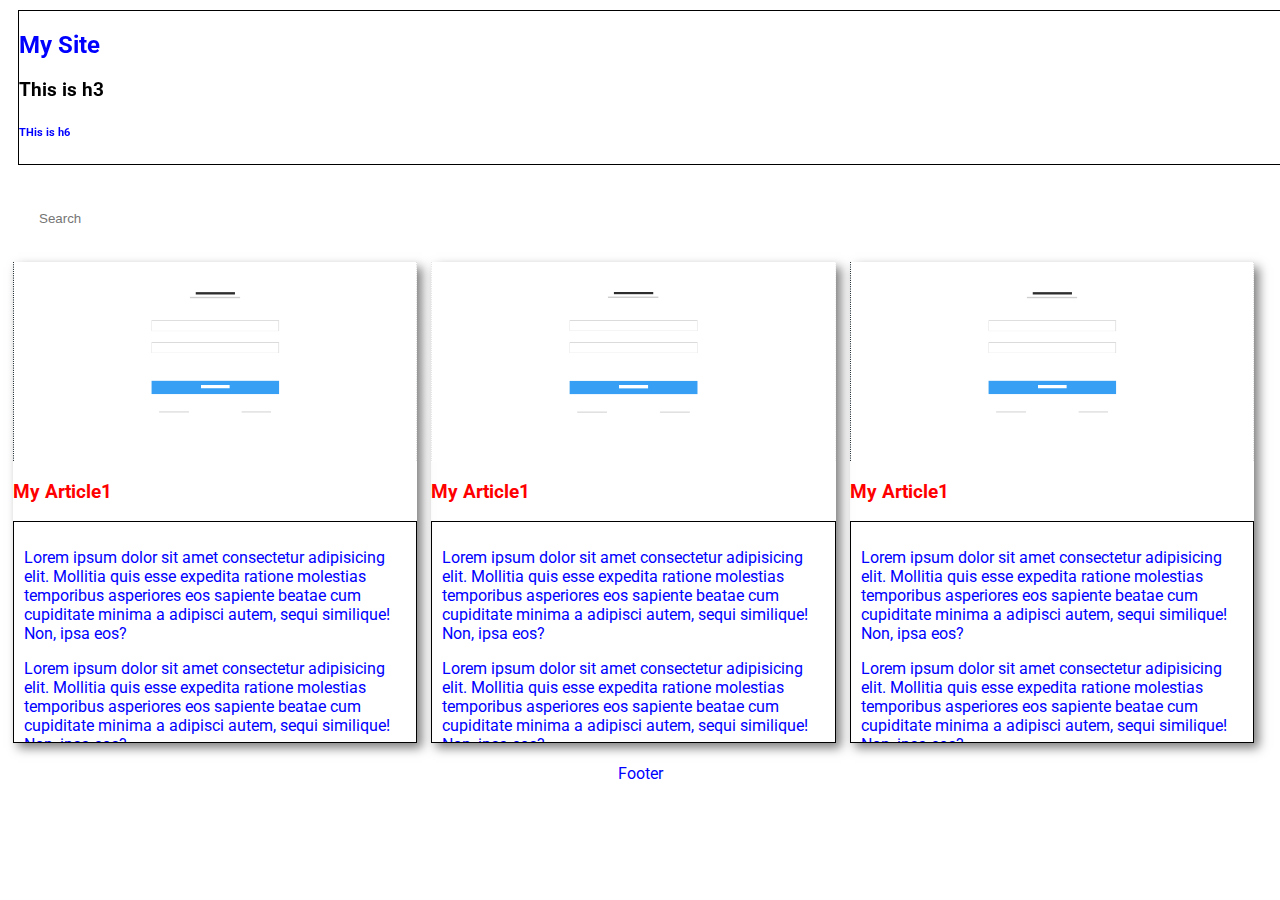
==== get-started/udemy-index.html @ 10c3f095 "to do: html css" ====
<!DOCTYPE html>
<html lang="en">
<head>
    <meta charset="UTF-8">
    <meta name="viewport" content="width=device-width, initial-scale=1.0">
    <title>Document</title>

    <link rel="stylesheet" href="./udemy-css/style.css">

</head>
<body>
    <header height="100" id="main-header">
        <h2>My Site</h2>
        <h3>This is h3</h3>
        <h6>THis is h6</h6>
    </header>

    <!-- <main>
        <table width="100%" border="1px" bordercolor="red" >
            <thead>
                <tr>
                    <th>Column 1</th>
                    <th>Column 2</th>
                    <th>Column 3</th>
                </tr>
            </thead>
            <tbody>
                <tr>
                    <td>Row 1 Row 1 Row 1Row 1 Row 1</td>
                    <td>Row 2</td>
                    <td>Row 3</td>
                </tr>
                <tr>
                    <td>Row 1</td>
                    <td>Row 2 Row 2 Row 2  Row 2</td>
                    <td>Row 3</td>
                </tr>
                <tr>
                    <td>Row 1</td>
                    <td>Row 2</td>
                    <td>Row 3 Row 3 Row 3</td>
                </tr>
            </tbody>
        </table>

        <section>
            <h2>My Section</h2>
            <p>Lorem ipsum dolor sit amet consectetur adipisicing elit.</p>

            <a href="https://www.google.com">Google</a>
        </section>
        <section>
            <article>
                <a href="#"><h3>My Article</h3></a>
                <p>Lorem ipsum dolor sit amet consectetur adipisicing elit. </p>
                <br>

            </article>
        </section>
        <marquee behavior="scroll" direction="" bgcolor="red">aaaa</marquee>
        <marquee behavior="scroll" direction="up">aaaa</marquee>
    

        <section>
            <article>
                <a href="#"><h3>My Article</h3></a>
                <p>Lorem ipsum dolor sit amet consectetur adipisicing elit. </p>
            </article>
        </section>

        <section id="contact-form">
            <h2>Test Form</h2>
            <form action="#" method="GET">
                <h4>Text</h4>
                <input type="text" name="address" placeholder="Enter Address"><br>
                <input type="text" name="city" placeholder="Enter City"><br>
                <input type="text" name="school" placeholder="Enter School">
                <input type="text" name="name" placeholder="Enter Name"><br>

                <h4>CheckBox</h4>
                <input type="checkbox" name="age" value="small"> < 20 <br>
                <input type="checkbox" name="age" value="normal"> 20 <br>
                <input type="checkbox" name="age" value="big"> > 20 <br>

                <h4>Radio</h4>
                <input type="radio" name="gender" id=""> Male <br>
                <input type="radio" name="gender" id=""> Female <br>
                <input type="radio" name="gender" id=""> Other <br>

                <h4>Select</h4>
                <select name="hobby" id="">
                    <option value="sports">Sports</option>
                    <option value="music">Music</option>
                    <option value="dance">Dance</option>
                    <option value="reading">Reading</option>
                    <option value="writing">Writing</option>
                    <option value="cooking">Cooking</option>
                    <option value="singing">Singing</option>
                    <option value="painting">Painting</option>
                </select><br><br>

                <button type="submit"> Submit</button>


            </form>
        </section>

        <section>
            <video src="" controls="controls"></video>
        </section>

        <section>
            <audio src="" controls autoplay></audio>
        </section> -->
        <input type="text" placeholder="Search" class="input">
        <section id="top-stories">
            <article>
                <!-- <img src="./udemy-css/gs-login.png" alt=""> -->
                <div class="article-img" style="background:url(./udemy-css/gs-login.png);"></div>
                <h3>My Article1</h3>
                <div class="text">
                    <p>Lorem ipsum dolor sit amet consectetur adipisicing elit. Mollitia quis esse expedita ratione molestias temporibus asperiores eos sapiente beatae cum cupiditate minima a adipisci autem, sequi similique! Non, ipsa eos?</p>
                    <p>Lorem ipsum dolor sit amet consectetur adipisicing elit. Mollitia quis esse expedita ratione molestias temporibus asperiores eos sapiente beatae cum cupiditate minima a adipisci autem, sequi similique! Non, ipsa eos?</p>
                    <p>Lorem ipsum dolor sit amet consectetur adipisicing elit. Mollitia quis esse expedita ratione molestias temporibus asperiores eos sapiente beatae cum cupiditate minima a adipisci autem, sequi similique! Non, ipsa eos?</p>
                    <p>Lorem ipsum dolor sit amet consectetur adipisicing elit. Mollitia quis esse expedita ratione molestias temporibus asperiores eos sapiente beatae cum cupiditate minima a adipisci autem, sequi similique! Non, ipsa eos?</p>
                </div>
            </article>

            <article>
                <!-- <img src="./udemy-css/gs-login.png" alt=""> -->

                <div class="article-img" style="background:url(./udemy-css/gs-login.png);"></div>
                <h3>My Article1</h3>
                <div class="text">
                    <p>Lorem ipsum dolor sit amet consectetur adipisicing elit. Mollitia quis esse expedita ratione molestias temporibus asperiores eos sapiente beatae cum cupiditate minima a adipisci autem, sequi similique! Non, ipsa eos?</p>
                    <p>Lorem ipsum dolor sit amet consectetur adipisicing elit. Mollitia quis esse expedita ratione molestias temporibus asperiores eos sapiente beatae cum cupiditate minima a adipisci autem, sequi similique! Non, ipsa eos?</p>
                    <p>Lorem ipsum dolor sit amet consectetur adipisicing elit. Mollitia quis esse expedita ratione molestias temporibus asperiores eos sapiente beatae cum cupiditate minima a adipisci autem, sequi similique! Non, ipsa eos?</p>
                    <p>Lorem ipsum dolor sit amet consectetur adipisicing elit. Mollitia quis esse expedita ratione molestias temporibus asperiores eos sapiente beatae cum cupiditate minima a adipisci autem, sequi similique! Non, ipsa eos?</p>
                </div>
            </article>

            <article>
                <!-- <img src="./udemy-css/gs-login.png" alt=""> -->

                <div class="article-img" style="background:url(./udemy-css/gs-login.png);"></div>
                <h3>My Article1</h3>
                <div class="text">
                    <p>Lorem ipsum dolor sit amet consectetur adipisicing elit. Mollitia quis esse expedita ratione molestias temporibus asperiores eos sapiente beatae cum cupiditate minima a adipisci autem, sequi similique! Non, ipsa eos?</p>
                    <p>Lorem ipsum dolor sit amet consectetur adipisicing elit. Mollitia quis esse expedita ratione molestias temporibus asperiores eos sapiente beatae cum cupiditate minima a adipisci autem, sequi similique! Non, ipsa eos?</p>
                    <p>Lorem ipsum dolor sit amet consectetur adipisicing elit. Mollitia quis esse expedita ratione molestias temporibus asperiores eos sapiente beatae cum cupiditate minima a adipisci autem, sequi similique! Non, ipsa eos?</p>
                    <p>Lorem ipsum dolor sit amet consectetur adipisicing elit. Mollitia quis esse expedita ratione molestias temporibus asperiores eos sapiente beatae cum cupiditate minima a adipisci autem, sequi similique! Non, ipsa eos?</p>
                </div>
            </article>
        </section>

    </main>
    <footer>
        <center><p>Footer</p></center>
    </footer>
</body>
</html>
---- get-started/udemy-css/style.css ----
@import url('https://fonts.googleapis.com/css2?family=Roboto:ital,wght@0,100;0,300;0,400;0,500;0,700;0,900;1,100;1,300;1,400;1,500;1,700;1,900&display=swap');

body {
    /* background: #FFFF00; */
    /* background: rgba(255, 200, 100, 0.5); */
    color: blue;
    font-family: 'Roboto', sans-serif;
    margin-top: 200px;
}

body > header > h3 {
    color: black;
}

h3 {
    color: red;
}

#main-header {
    border: 1px solid black;
    margin: 10px;
    position: fixed;
    width: 100%;
    top: 0px;
}

#top-stories{
    width: 100%;
    margin: auto;
    margin-top: 20px;
}

article {
    max-width: 32%;
    display: inline-block;
    margin: 5px;
    box-shadow: 5px 5px 10px rgba(0, 0, 0, 0.5);
}

article img {
    max-width: 100%;
    height: 100px;
}

.article-img {
    width: 100%;
    height: 200px;
    background-size: cover !important;
    background-position: center !important; 
}

.input {
    display: block;
    width: 90%;
    margin: 10px;
    padding: 10px 20px;
    border-radius: 10px;
    border: 1px solid transparent;

}

.input:focus{
    background: #d5ffc2;
    color: lightgreen;
    outline: none;
    /* border: 1px solid black; */
}

article:active {
    opacity: 0.5;
}

.text {
    max-height: 200px;
    overflow: scroll;
    border: 1px solid black;
    padding: 10px;
}
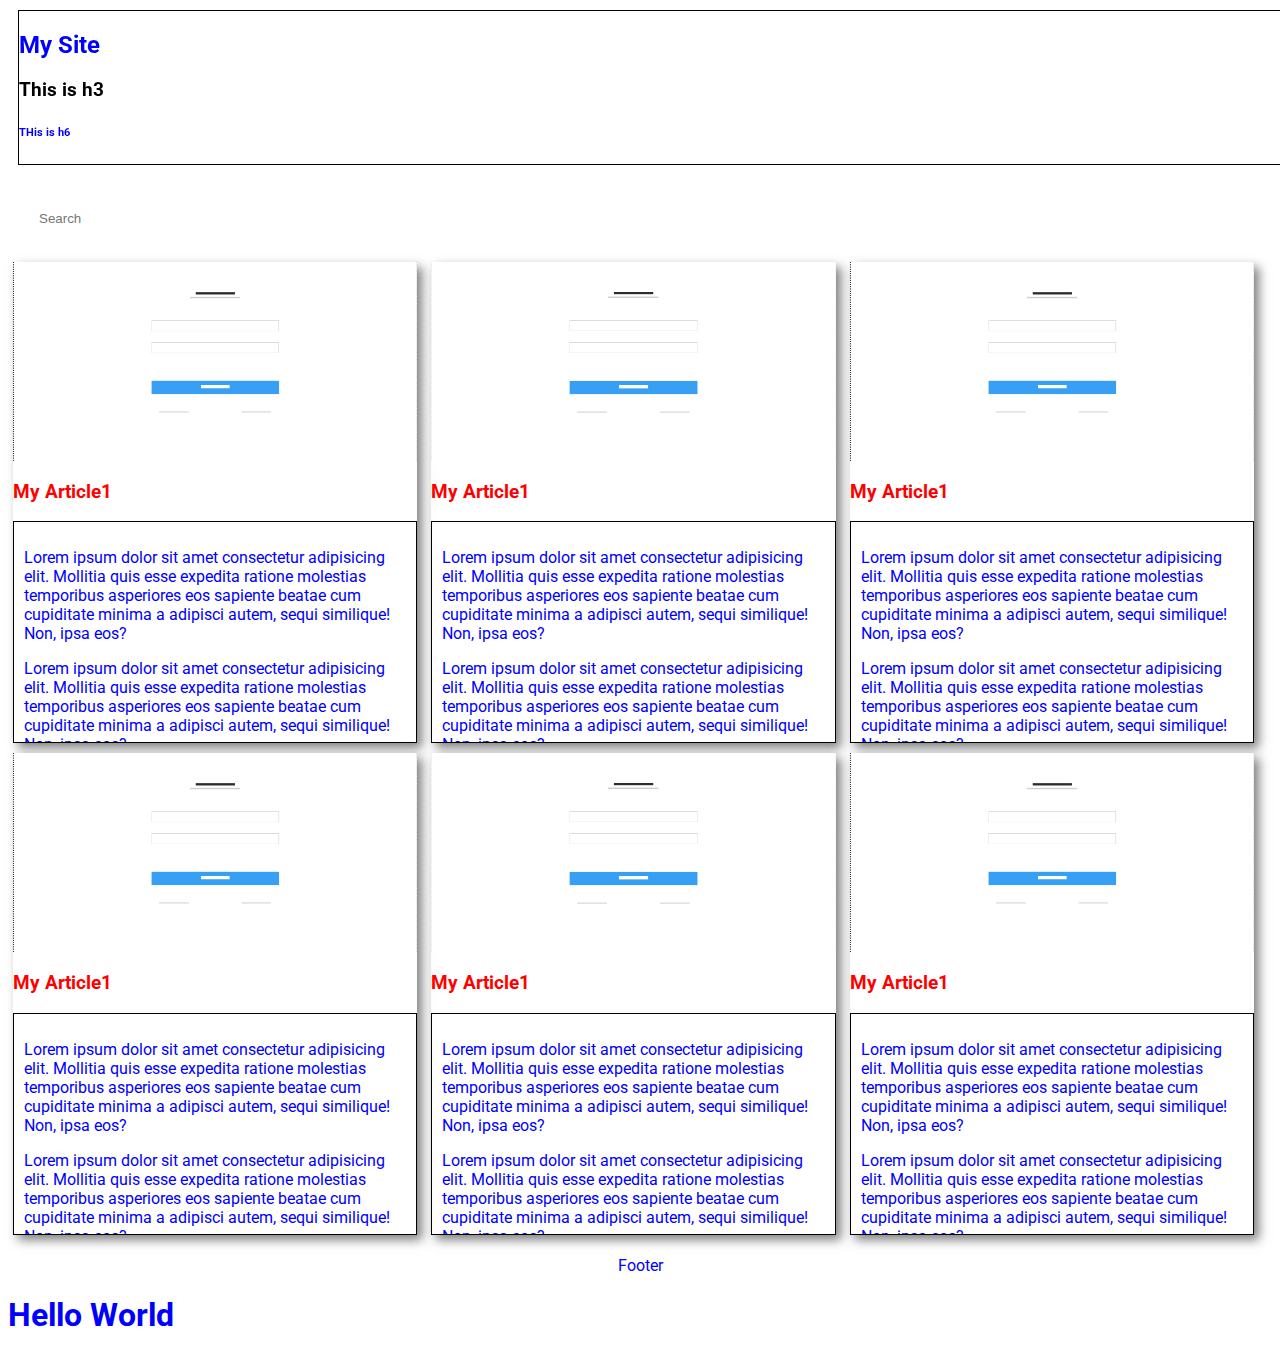
==== commit c454e8a1: "todo: display" ====
--- a/get-started/udemy-index.html
+++ b/get-started/udemy-index.html
@@ -151,11 +151,50 @@
                     <p>Lorem ipsum dolor sit amet consectetur adipisicing elit. Mollitia quis esse expedita ratione molestias temporibus asperiores eos sapiente beatae cum cupiditate minima a adipisci autem, sequi similique! Non, ipsa eos?</p>
                 </div>
             </article>
-        </section>
-
-    </main>
+            <article>
+                <!-- <img src="./udemy-css/gs-login.png" alt=""> -->
+                <div class="article-img" style="background:url(./udemy-css/gs-login.png);"></div>
+                <h3>My Article1</h3>
+                <div class="text">
+                    <p>Lorem ipsum dolor sit amet consectetur adipisicing elit. Mollitia quis esse expedita ratione molestias temporibus asperiores eos sapiente beatae cum cupiditate minima a adipisci autem, sequi similique! Non, ipsa eos?</p>
+                    <p>Lorem ipsum dolor sit amet consectetur adipisicing elit. Mollitia quis esse expedita ratione molestias temporibus asperiores eos sapiente beatae cum cupiditate minima a adipisci autem, sequi similique! Non, ipsa eos?</p>
+                    <p>Lorem ipsum dolor sit amet consectetur adipisicing elit. Mollitia quis esse expedita ratione molestias temporibus asperiores eos sapiente beatae cum cupiditate minima a adipisci autem, sequi similique! Non, ipsa eos?</p>
+                    <p>Lorem ipsum dolor sit amet consectetur adipisicing elit. Mollitia quis esse expedita ratione molestias temporibus asperiores eos sapiente beatae cum cupiditate minima a adipisci autem, sequi similique! Non, ipsa eos?</p>
+                </div>
+            </article>
+
+            <article>
+                <!-- <img src="./udemy-css/gs-login.png" alt=""> -->
+
+                <div class="article-img" style="background:url(./udemy-css/gs-login.png);"></div>
+                <h3>My Article1</h3>
+                <div class="text">
+                    <p>Lorem ipsum dolor sit amet consectetur adipisicing elit. Mollitia quis esse expedita ratione molestias temporibus asperiores eos sapiente beatae cum cupiditate minima a adipisci autem, sequi similique! Non, ipsa eos?</p>
+                    <p>Lorem ipsum dolor sit amet consectetur adipisicing elit. Mollitia quis esse expedita ratione molestias temporibus asperiores eos sapiente beatae cum cupiditate minima a adipisci autem, sequi similique! Non, ipsa eos?</p>
+                    <p>Lorem ipsum dolor sit amet consectetur adipisicing elit. Mollitia quis esse expedita ratione molestias temporibus asperiores eos sapiente beatae cum cupiditate minima a adipisci autem, sequi similique! Non, ipsa eos?</p>
+                    <p>Lorem ipsum dolor sit amet consectetur adipisicing elit. Mollitia quis esse expedita ratione molestias temporibus asperiores eos sapiente beatae cum cupiditate minima a adipisci autem, sequi similique! Non, ipsa eos?</p>
+                </div>
+            </article>
+
+            <article>
+                <!-- <img src="./udemy-css/gs-login.png" alt=""> -->
+
+                <div class="article-img" style="background:url(./udemy-css/gs-login.png);"></div>
+                <h3>My Article1</h3>
+                <div class="text">
+                    <p>Lorem ipsum dolor sit amet consectetur adipisicing elit. Mollitia quis esse expedita ratione molestias temporibus asperiores eos sapiente beatae cum cupiditate minima a adipisci autem, sequi similique! Non, ipsa eos?</p>
+                    <p>Lorem ipsum dolor sit amet consectetur adipisicing elit. Mollitia quis esse expedita ratione molestias temporibus asperiores eos sapiente beatae cum cupiditate minima a adipisci autem, sequi similique! Non, ipsa eos?</p>
+                    <p>Lorem ipsum dolor sit amet consectetur adipisicing elit. Mollitia quis esse expedita ratione molestias temporibus asperiores eos sapiente beatae cum cupiditate minima a adipisci autem, sequi similique! Non, ipsa eos?</p>
+                    <p>Lorem ipsum dolor sit amet consectetur adipisicing elit. Mollitia quis esse expedita ratione molestias temporibus asperiores eos sapiente beatae cum cupiditate minima a adipisci autem, sequi similique! Non, ipsa eos?</p>
+                </div>
+            </article>
+        </section>
+
+    <!-- </main> -->
     <footer>
         <center><p>Footer</p></center>
     </footer>
+
+    <script src="./udemy-js/main.js"></script>
 </body>
 </html>--- a/get-started/udemy-css/style.css
+++ b/get-started/udemy-css/style.css
@@ -35,15 +35,17 @@
     display: inline-block;
     margin: 5px;
     box-shadow: 5px 5px 10px rgba(0, 0, 0, 0.5);
+    transition: box-shadow 0.5s, background 1s;
+}
+article:hover {
+    box-shadow: 5px 5px 20px rgba(0, 0, 0, 0.5);
+    background: #aaa;
 }
 
-article img {
-    max-width: 100%;
-    height: 100px;
-}
+
 
 .article-img {
-    width: 100%;
+    /* width: 100%; */
     height: 200px;
     background-size: cover !important;
     background-position: center !important; 
